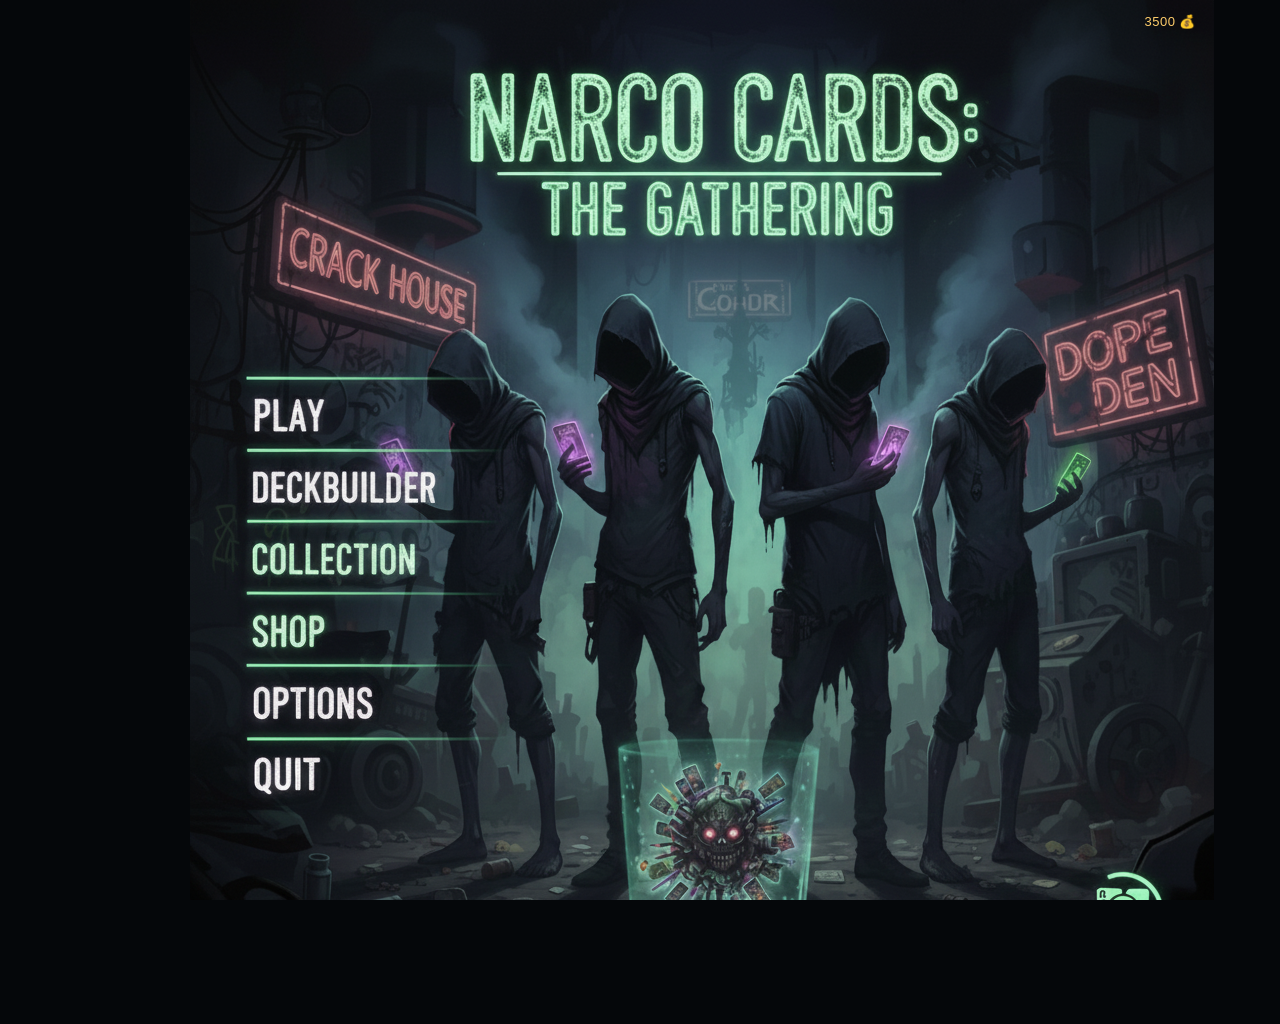
==== narco-cards-standalone.html @ d6c9cd13 "Add files via upload" ====
<!DOCTYPE html>
<html lang="de">
<head>
<meta charset="UTF-8">
<meta name="viewport" content="width=device-width, initial-scale=1, viewport-fit=cover">
<title>Narco Cards: The Gathering</title>
<script src="https://telegram.org/js/telegram-web-app.js"></script>
<style>
  :root{
    --neon: #8ff5c9;
    --neon-glow: rgba(143,245,201,0.85);
    --red: #ff4d4d;
  }
  *{box-sizing:border-box;}
  html,body{
    margin:0; padding:0; height:100%;
    background:#05070a;
    font-family: 'Segoe UI', Arial, sans-serif;
    overflow:hidden;
  }
  body{
    display:flex; align-items:center; justify-content:center;
  }

  /* Scales the fixed 1024x1024 stage to fit the viewport, keeping it crisp */
  .stage-wrap{
    width:100vmin; height:100vmin;
    position:relative;
  }
  .stage{
    position:absolute; top:0; left:0;
    width:1024px; height:1024px;
    transform-origin: top left;
    transform: scale(calc(100vmin / 1024));
  }

  .screen{
    position:absolute; top:0; left:0;
    width:1024px; height:1024px;
    opacity:0;
    pointer-events:none;
    transition: opacity .5s ease;
  }
  .screen.active{
    opacity:1;
    pointer-events:auto;
  }

  .slice{
    position:absolute;
    display:block;
    -webkit-user-drag:none;
    user-select:none;
    pointer-events:none;
  }

  /* interactive hotspots sit on top of the baked-in art */
  .hotspot{
    position:absolute;
    cursor:pointer;
    background:transparent;
    border:none;
    padding:0;
    pointer-events:auto;
  }
  .hotspot img{
    width:100%; height:100%; display:block;
    filter: drop-shadow(0 0 0px var(--neon-glow));
    transition: filter .18s ease, transform .18s ease;
  }
  .hotspot:hover img,
  .hotspot:focus-visible img{
    filter: drop-shadow(0 0 14px var(--neon-glow)) brightness(1.25);
    transform: scale(1.035);
  }
  .hotspot:active img{
    transform: scale(0.98);
    filter: drop-shadow(0 0 6px var(--neon-glow)) brightness(0.95);
  }
  .hotspot:focus-visible{
    outline: 2px solid var(--neon);
    outline-offset: 2px;
    border-radius: 6px;
  }

  .icon-hotspot{
    border-radius: 18%;
  }
  .icon-hotspot img{
    filter: drop-shadow(0 0 0px var(--neon-glow));
  }
  .icon-hotspot:hover img{
    filter: drop-shadow(0 0 20px var(--neon-glow)) brightness(1.3);
    transform: scale(1.06);
  }

  /* toast / feedback */
  .toast{
    position:absolute;
    left:50%; bottom:56px;
    transform: translate(-50%, 20px);
    background: rgba(6,14,12,0.92);
    border:1px solid var(--neon);
    color: var(--neon);
    padding: 14px 28px;
    font-size:20px;
    letter-spacing:1px;
    border-radius: 6px;
    box-shadow: 0 0 24px rgba(143,245,201,0.35);
    opacity:0;
    pointer-events:none;
    transition: opacity .25s ease, transform .25s ease;
    white-space:nowrap;
    z-index:50;
  }
  .toast.show{
    opacity:1;
    transform: translate(-50%, 0);
  }

  .back-btn{
    position:absolute;
    top: 24px; left: 24px;
    width: 96px; height:40px;
    border: 1px solid var(--neon);
    color: var(--neon);
    background: rgba(0,0,0,0.35);
    font-size: 14px;
    letter-spacing: 2px;
    border-radius: 4px;
    cursor:pointer;
    z-index: 20;
    transition: background .18s ease, box-shadow .18s ease;
  }
  .back-btn:hover{
    background: rgba(143,245,201,0.15);
    box-shadow: 0 0 16px rgba(143,245,201,0.4);
  }

  /* transparent overlays: the visible label/graphic is already baked into
     the art, these just add the interactive behaviour on top of it */
  .name-input{
    position:absolute;
    background: transparent;
    border: 1px solid transparent;
    border-radius: 4px;
    color: var(--neon);
    font-size: 13px;
    padding: 0 8px;
    letter-spacing: 1px;
    outline:none;
    z-index: 15;
    transition: background .18s ease, border-color .18s ease;
  }
  .name-input::placeholder{ color: transparent; }
  .name-input:hover, .name-input:focus{
    background: rgba(143,245,201,0.12);
    border-color: rgba(143,245,201,0.6);
  }

  .ghost-hotspot{
    position:absolute;
    background: transparent;
    border: none;
    border-radius: 6px;
    cursor:pointer;
    z-index: 15;
    transition: background .18s ease, box-shadow .18s ease;
  }
  .ghost-hotspot:hover, .ghost-hotspot:focus-visible{
    background: rgba(143,245,201,0.1);
    box-shadow: 0 0 16px rgba(143,245,201,0.25) inset;
  }

  .sr-only{
    position:absolute; width:1px; height:1px;
    padding:0; margin:-1px; overflow:hidden;
    clip:rect(0,0,0,0); white-space:nowrap; border:0;
  }
</style>
<style>
/* ============================================================
   style-app.css
   Zusätzliche Styles für die neuen funktionalen Screens
   (Deckbuilder, Shop, Kampf, Kartensammlung-Grid).
   Diese Overlays liegen über der 1024x1024-Bühne und sind
   selbst responsive/scrollbar, damit sie auf jedem Gerät
   nutzbar sind (nicht nur auf der festen Stage-Auflösung).
   ============================================================ */

.overlay {
  position: fixed;
  inset: 0;
  background: #05070a;
  z-index: 1000;
  display: none;
  flex-direction: column;
  color: #e8fff2;
  font-family: 'Segoe UI', Arial, sans-serif;
}
.overlay.active { display: flex; }

.overlay-header {
  display: flex;
  align-items: center;
  justify-content: space-between;
  padding: 14px 18px;
  border-bottom: 1px solid rgba(143, 245, 201, 0.25);
  flex: 0 0 auto;
}
.overlay-header h2 {
  margin: 0;
  font-size: 18px;
  letter-spacing: 1px;
  color: var(--neon, #8ff5c9);
}
.overlay-body {
  flex: 1 1 auto;
  overflow-y: auto;
  padding: 16px 18px 100px;
  -webkit-overflow-scrolling: touch;
}

.pill-btn {
  background: rgba(0,0,0,0.35);
  border: 1px solid var(--neon, #8ff5c9);
  color: var(--neon, #8ff5c9);
  border-radius: 999px;
  padding: 8px 18px;
  font-size: 13px;
  letter-spacing: 1px;
  cursor: pointer;
  transition: background .15s ease, box-shadow .15s ease;
}
.pill-btn:hover { background: rgba(143,245,201,0.15); box-shadow: 0 0 14px rgba(143,245,201,0.35); }
.pill-btn:disabled { opacity: 0.35; cursor: not-allowed; }
.pill-btn.primary { background: rgba(143,245,201,0.18); }

.hud-credits {
  font-size: 13px;
  color: #ffce6b;
  letter-spacing: 0.5px;
}

/* --- Card grid (Collection / Deckbuilder) --- */
.card-grid {
  display: grid;
  grid-template-columns: repeat(auto-fill, minmax(120px, 1fr));
  gap: 12px;
}
.tc-card {
  position: relative;
  border-radius: 10px;
  padding: 10px 8px 8px;
  background: linear-gradient(160deg, rgba(255,255,255,0.06), rgba(0,0,0,0.35));
  border: 2px solid var(--rarity-color, #9fb3ad);
  box-shadow: 0 0 0 rgba(0,0,0,0);
  cursor: pointer;
  transition: transform .15s ease, box-shadow .15s ease;
  user-select: none;
}
.tc-card:hover { transform: translateY(-3px); box-shadow: 0 6px 18px rgba(0,0,0,0.45); }
.tc-card.selected { box-shadow: 0 0 0 3px var(--rarity-color, #8ff5c9) inset, 0 0 18px var(--rarity-color, #8ff5c9); }
.tc-card .tc-art {
  height: 64px;
  border-radius: 6px;
  margin-bottom: 6px;
  background: radial-gradient(circle at 30% 20%, color-mix(in srgb, var(--rarity-color, #8ff5c9) 55%, #05070a), #05070a);
  display: flex; align-items: center; justify-content: center;
  font-size: 22px;
}
.tc-card .tc-name {
  font-size: 11.5px;
  line-height: 1.25;
  min-height: 28px;
  font-weight: 600;
}
.tc-card .tc-meta {
  display: flex;
  justify-content: space-between;
  font-size: 11px;
  margin-top: 6px;
  color: #cfe;
}
.tc-card .tc-rarity {
  font-size: 9.5px;
  text-transform: uppercase;
  letter-spacing: 0.5px;
  color: var(--rarity-color, #9fb3ad);
  margin-top: 2px;
}
.tc-card .tc-power { color: #ff8a8a; font-weight: 700; }
.tc-card .tc-defense { color: #7fd0ff; font-weight: 700; }

.empty-hint {
  opacity: 0.6;
  font-size: 13px;
  padding: 24px 4px;
  text-align: center;
}

/* --- Deckbuilder specific --- */
.deck-counter {
  font-size: 13px;
  color: var(--neon, #8ff5c9);
}
.deck-counter.full { color: #ffb347; }

/* --- Shop --- */
.pack-tile {
  border: 1px solid rgba(143,245,201,0.35);
  border-radius: 12px;
  padding: 18px;
  margin-bottom: 14px;
  display: flex;
  align-items: center;
  justify-content: space-between;
  gap: 12px;
  background: rgba(255,255,255,0.03);
}
.pack-tile .pack-info h3 { margin: 0 0 4px; font-size: 15px; }
.pack-tile .pack-info p { margin: 0; font-size: 12px; opacity: 0.7; }

.reveal-wrap {
  display: flex;
  flex-wrap: wrap;
  gap: 12px;
  justify-content: center;
  margin-top: 14px;
}
.reveal-card {
  width: 110px;
  animation: revealPop .4s ease both;
}
@keyframes revealPop {
  from { transform: scale(0.4) rotateY(90deg); opacity: 0; }
  to   { transform: scale(1) rotateY(0deg); opacity: 1; }
}

/* --- Battle --- */
.battle-wrap {
  display: flex;
  flex-direction: column;
  height: 100%;
}
.life-row {
  display: flex;
  justify-content: space-between;
  padding: 10px 4px;
  font-size: 13px;
}
.life-bar-track {
  width: 100%;
  height: 8px;
  border-radius: 4px;
  background: rgba(255,255,255,0.08);
  overflow: hidden;
  margin-top: 4px;
}
.life-bar-fill { height: 100%; background: linear-gradient(90deg, #8ff5c9, #4fb0ff); transition: width .3s ease; }
.life-bar-fill.ai { background: linear-gradient(90deg, #ff8a8a, #ff4d4d); }

.duel-zone {
  flex: 1 1 auto;
  display: flex;
  align-items: center;
  justify-content: center;
  gap: 30px;
  min-height: 140px;
}
.duel-slot {
  width: 100px;
  height: 130px;
  border: 2px dashed rgba(143,245,201,0.35);
  border-radius: 10px;
  display: flex;
  align-items: center;
  justify-content: center;
  text-align: center;
  font-size: 11px;
  padding: 6px;
}
.duel-vs { font-size: 20px; opacity: 0.6; }

.battle-log {
  font-size: 12px;
  opacity: 0.85;
  max-height: 70px;
  overflow-y: auto;
  border-top: 1px solid rgba(143,245,201,0.15);
  padding-top: 8px;
  margin-top: 8px;
}
.battle-log div { margin-bottom: 3px; }

.hand-row {
  display: flex;
  gap: 10px;
  overflow-x: auto;
  padding: 10px 2px 4px;
}
.hand-row .tc-card { min-width: 100px; flex: 0 0 auto; }

.battle-footer {
  display: flex;
  gap: 10px;
  justify-content: center;
  padding: 10px 0 4px;
}

.match-result {
  text-align: center;
  padding: 30px 12px;
}
.match-result h2 { font-size: 22px; margin-bottom: 8px; }
.match-result.win h2 { color: #8ff5c9; }
.match-result.lose h2 { color: #ff6b6b; }
.match-result.draw h2 { color: #ffce6b; }

.toast-global {
  position: fixed;
  left: 50%; bottom: 30px;
  transform: translateX(-50%) translateY(20px);
  background: rgba(6,14,12,0.95);
  border: 1px solid var(--neon, #8ff5c9);
  color: var(--neon, #8ff5c9);
  padding: 12px 22px;
  border-radius: 6px;
  font-size: 14px;
  z-index: 2000;
  opacity: 0;
  pointer-events: none;
  transition: opacity .25s ease, transform .25s ease;
  white-space: nowrap;
}
.toast-global.show { opacity: 1; transform: translateX(-50%) translateY(0); }

</style>
</head>
<body>

<div class="stage-wrap">
  <div class="stage">

    <!-- ============ SCREEN 1: MAIN MENU ============ -->
    <section class="screen active" id="screen-menu" aria-label="Hauptmenü">
      <img class="slice" src="[data-uri]"        style="left:0;   top:0;   width:1024px; height:344px;" alt="">
      <img class="slice" src="[data-uri]"     style="left:0px; top:344px; width:18px;   height:680px;" alt="">
      <img class="slice" src="[data-uri]" style="left:18px; top:344px; width:302px; height:36px;" alt="">
      <img class="slice" src="[data-uri]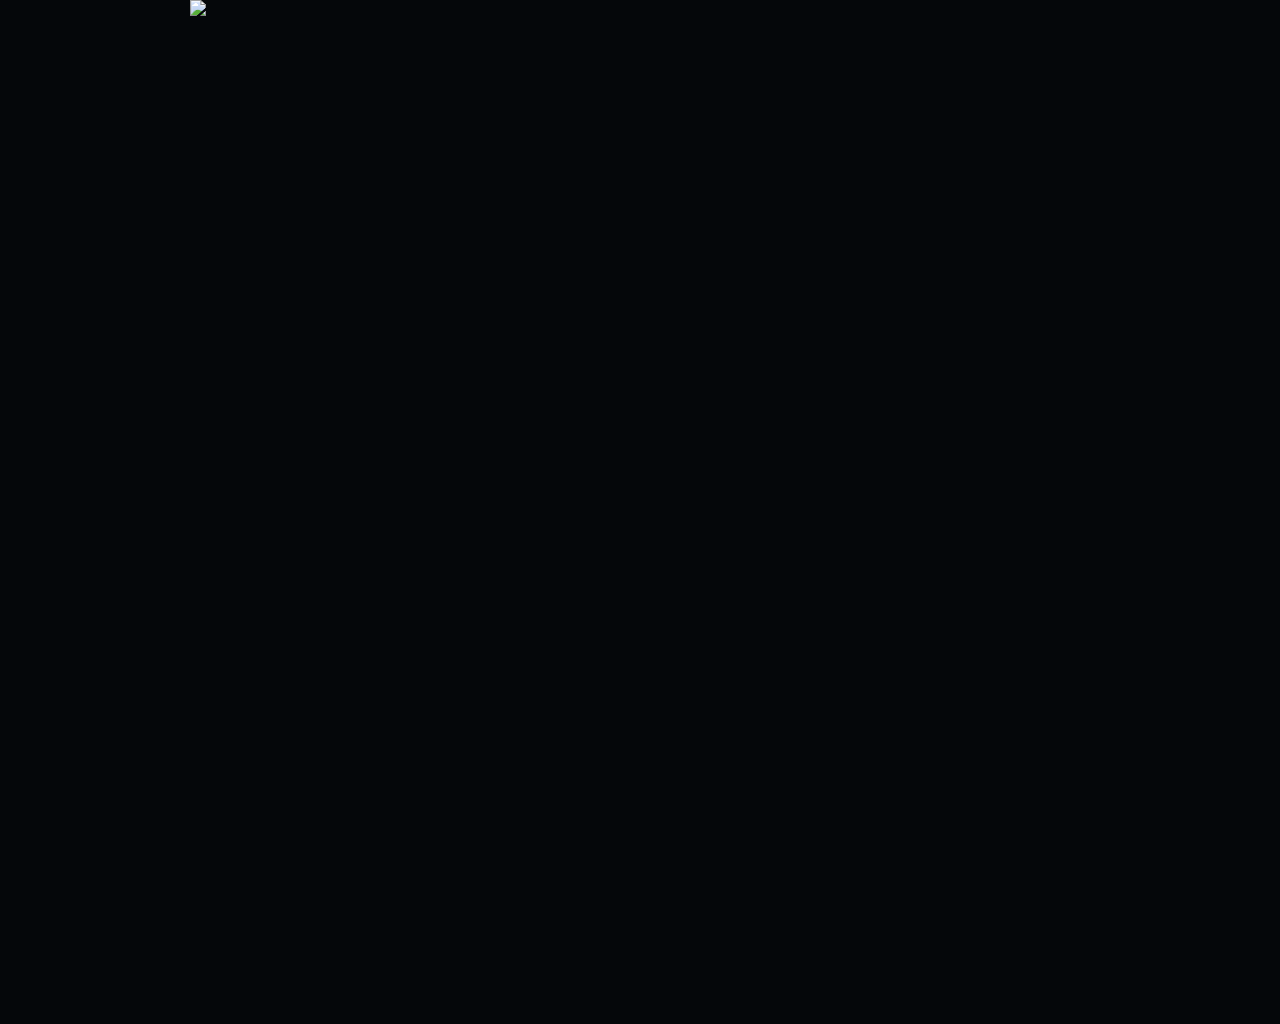
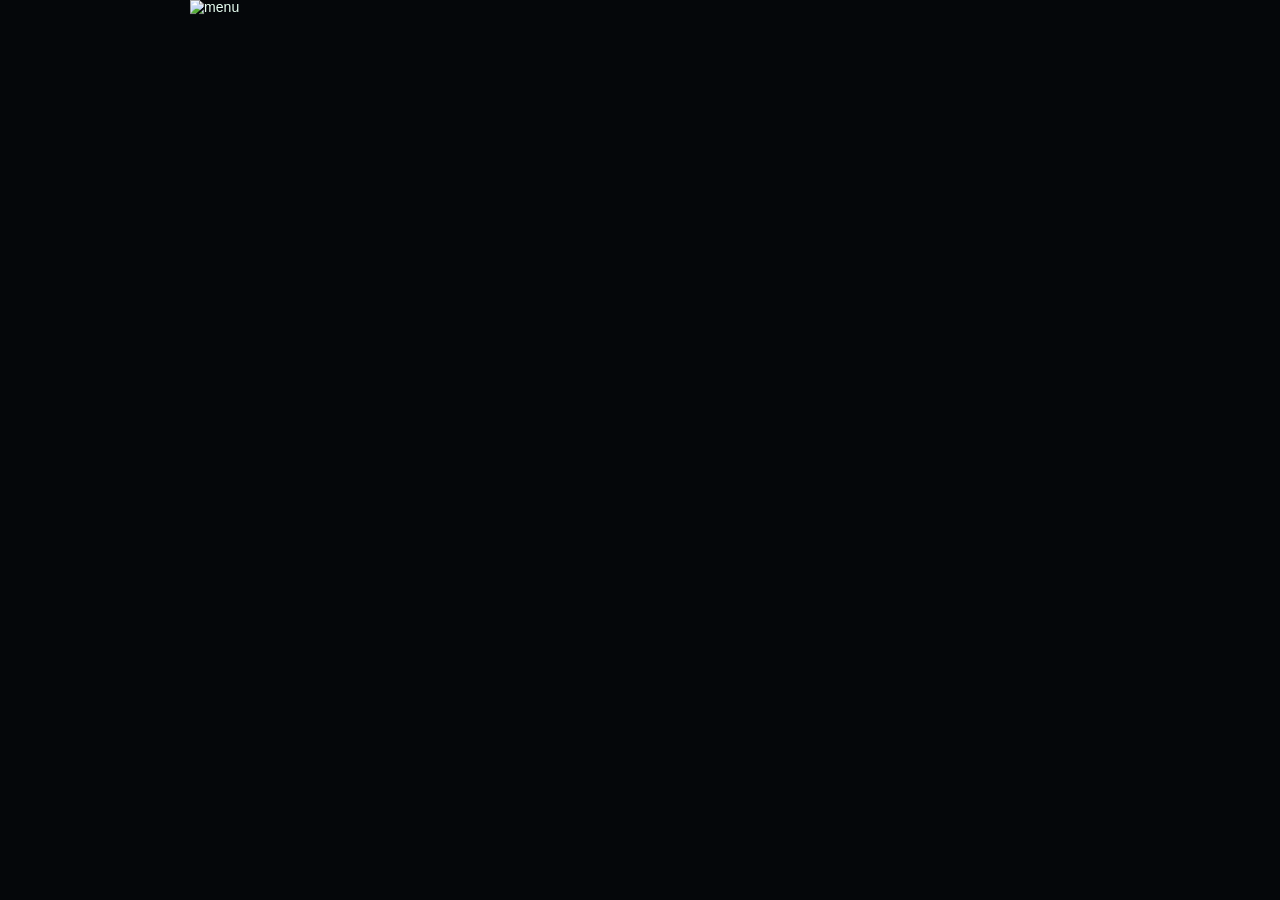
